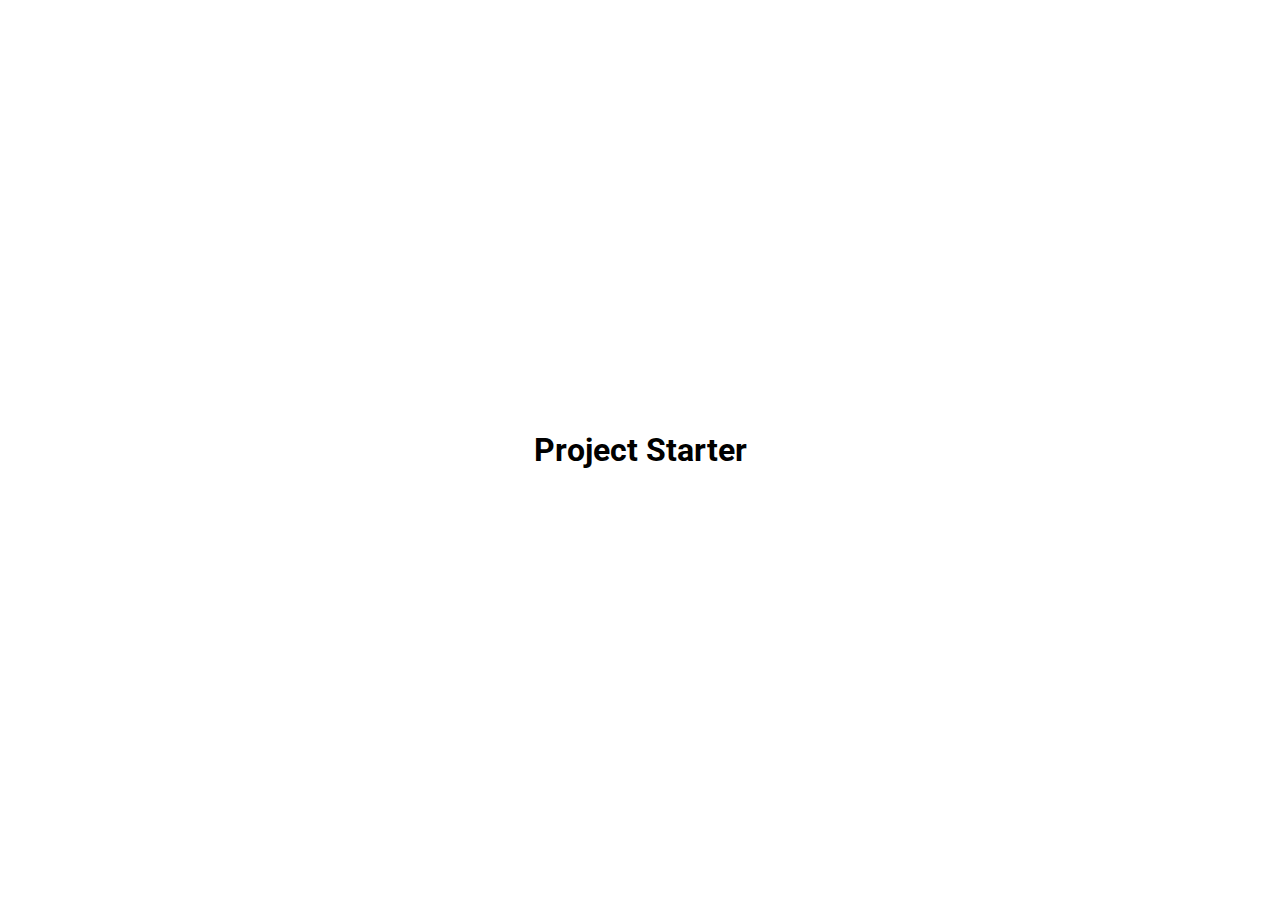
==== HiddenSearch/index.html @ b4dd4bab "Initial Commit" ====
<!DOCTYPE html>
<html lang="en">

<head>
    <meta charset="UTF-8">
    <meta http-equiv="X-UA-Compatible" content="IE=edge">
    <meta name="viewport" content="width=device-width, initial-scale=1.0">
    <link rel="stylesheet" href="style.css">
    <link rel="stylesheet" href="https://cdnjs.cloudflare.com/ajax/libs/font-awesome/5.15.4/css/all.min.css">
    <title>Boilerplate </title>
</head>

<body>
    <h1>Project Starter</h1>

    <script src="script.js"></script>
</body>

</html>
---- HiddenSearch/style.css ----
@import url("https://fonts.googleapis.com/css2?family=Roboto:wght@400;700&display=swap");

/* Most projects will be page centered, hence the flex and flex direction */

* {
  box-sizing: border-box;
}

body {
  font-family: "Roboto", sans-serif;
  margin: 0;
  display: flex;
  flex-direction: column;
  align-items: center;
  justify-content: center;
  height: 100vh;
  overflow: hidden;
  /* Don't want to show scrollbars by default */
  /* Remember, to use justify on a column, height must be specified */
  /* 100vh -> take up 100% of the viewport height */
}
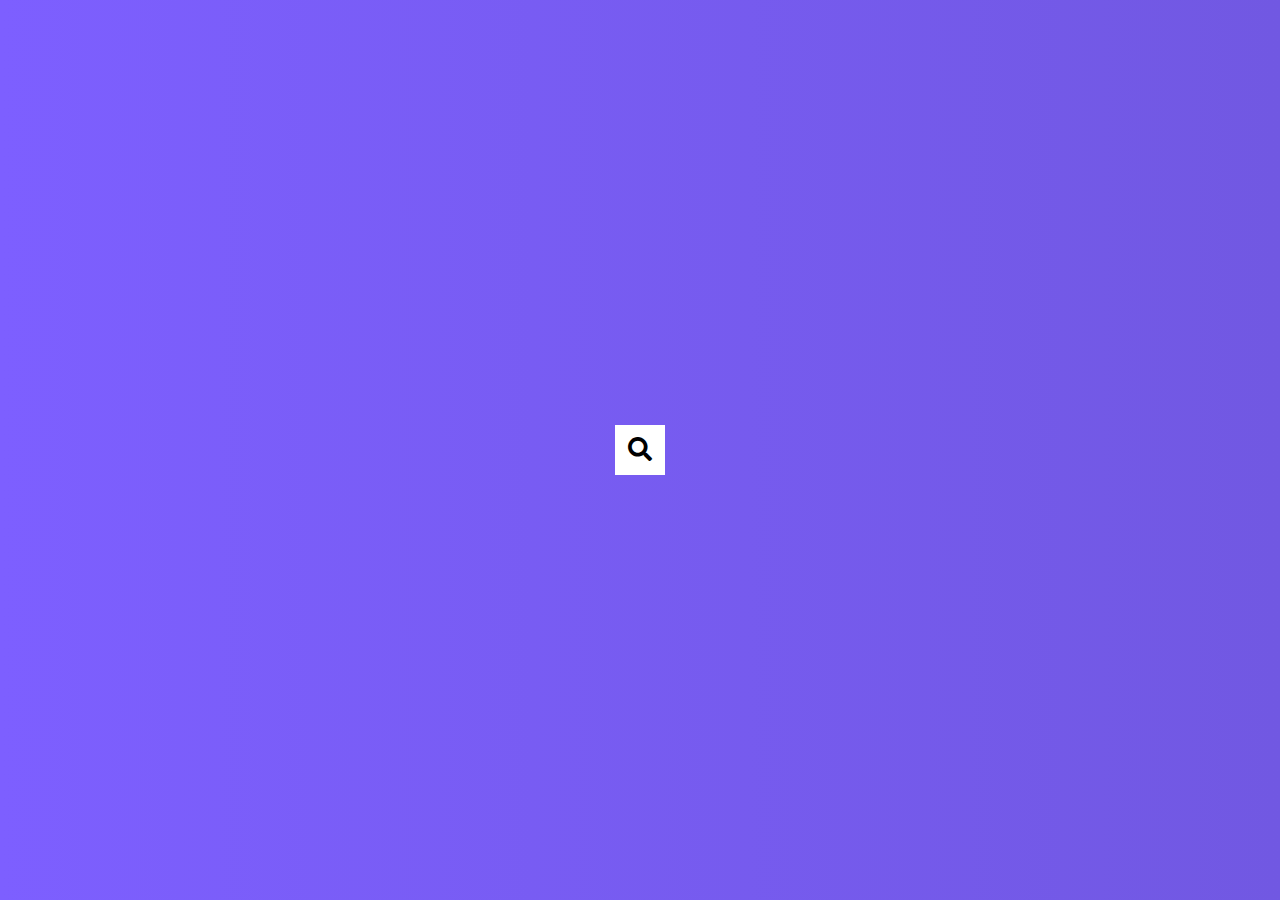
==== commit ec52885f: "Hidden search complete" ====
--- a/HiddenSearch/index.html
+++ b/HiddenSearch/index.html
@@ -7,11 +7,19 @@
     <meta name="viewport" content="width=device-width, initial-scale=1.0">
     <link rel="stylesheet" href="style.css">
     <link rel="stylesheet" href="https://cdnjs.cloudflare.com/ajax/libs/font-awesome/5.15.4/css/all.min.css">
-    <title>Boilerplate </title>
+    <title>Hidden search</title>
 </head>
 
 <body>
-    <h1>Project Starter</h1>
+    <div class="search">
+
+        <input aria-label="search-input" type="text" class="input" placeholder="Search">
+
+        <button class="btn">
+            <i class="fas fa-search"></i>
+
+        </button>
+    </div>
 
     <script src="script.js"></script>
 </body>
--- a/HiddenSearch/style.css
+++ b/HiddenSearch/style.css
@@ -7,10 +7,10 @@
 }
 
 body {
+  background-image: linear-gradient(90deg, #7d5fff, #7158e2);
   font-family: "Roboto", sans-serif;
   margin: 0;
   display: flex;
-  flex-direction: column;
   align-items: center;
   justify-content: center;
   height: 100vh;
@@ -19,3 +19,44 @@
   /* Remember, to use justify on a column, height must be specified */
   /* 100vh -> take up 100% of the viewport height */
 }
+
+.search {
+  position: relative;
+  height: 50px;
+}
+
+.search .input {
+  background-color: #fff;
+  border: 0;
+  font-size: 18px;
+  padding: 15px;
+  height: 50px;
+  width: 50px;
+  transition: width 0.3 ease;
+}
+
+.btn {
+  background-color: #fff;
+  border: 0;
+  cursor: pointer;
+  font-size: 24px;
+  position: absolute;
+  top: 0;
+  left: 0;
+  height: 50px;
+  width: 50px;
+  transition: transform 0.3s ease;
+}
+
+.btn:focus,
+input:focus {
+  outline: none;
+}
+
+.search.active .input {
+  width: 200px;
+}
+
+.search.active .btn {
+  transform: translateX(198px);
+}
